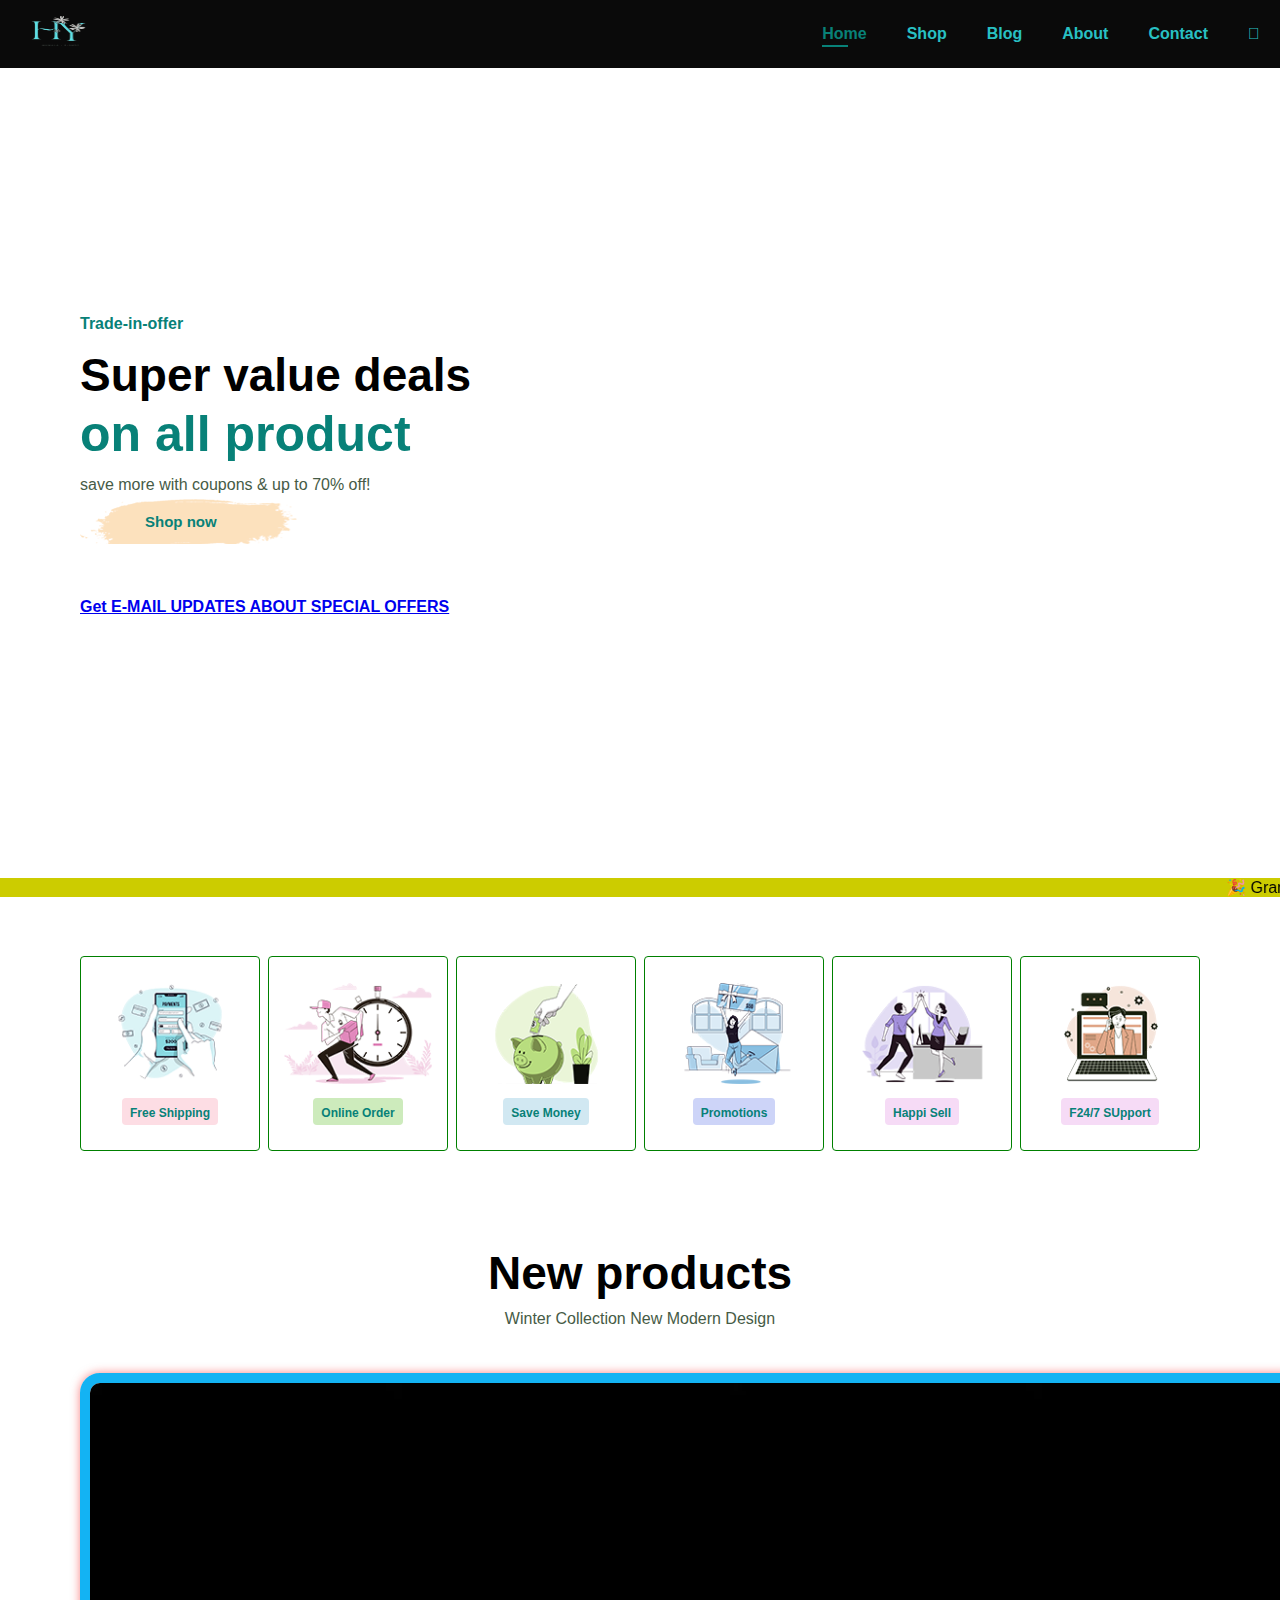
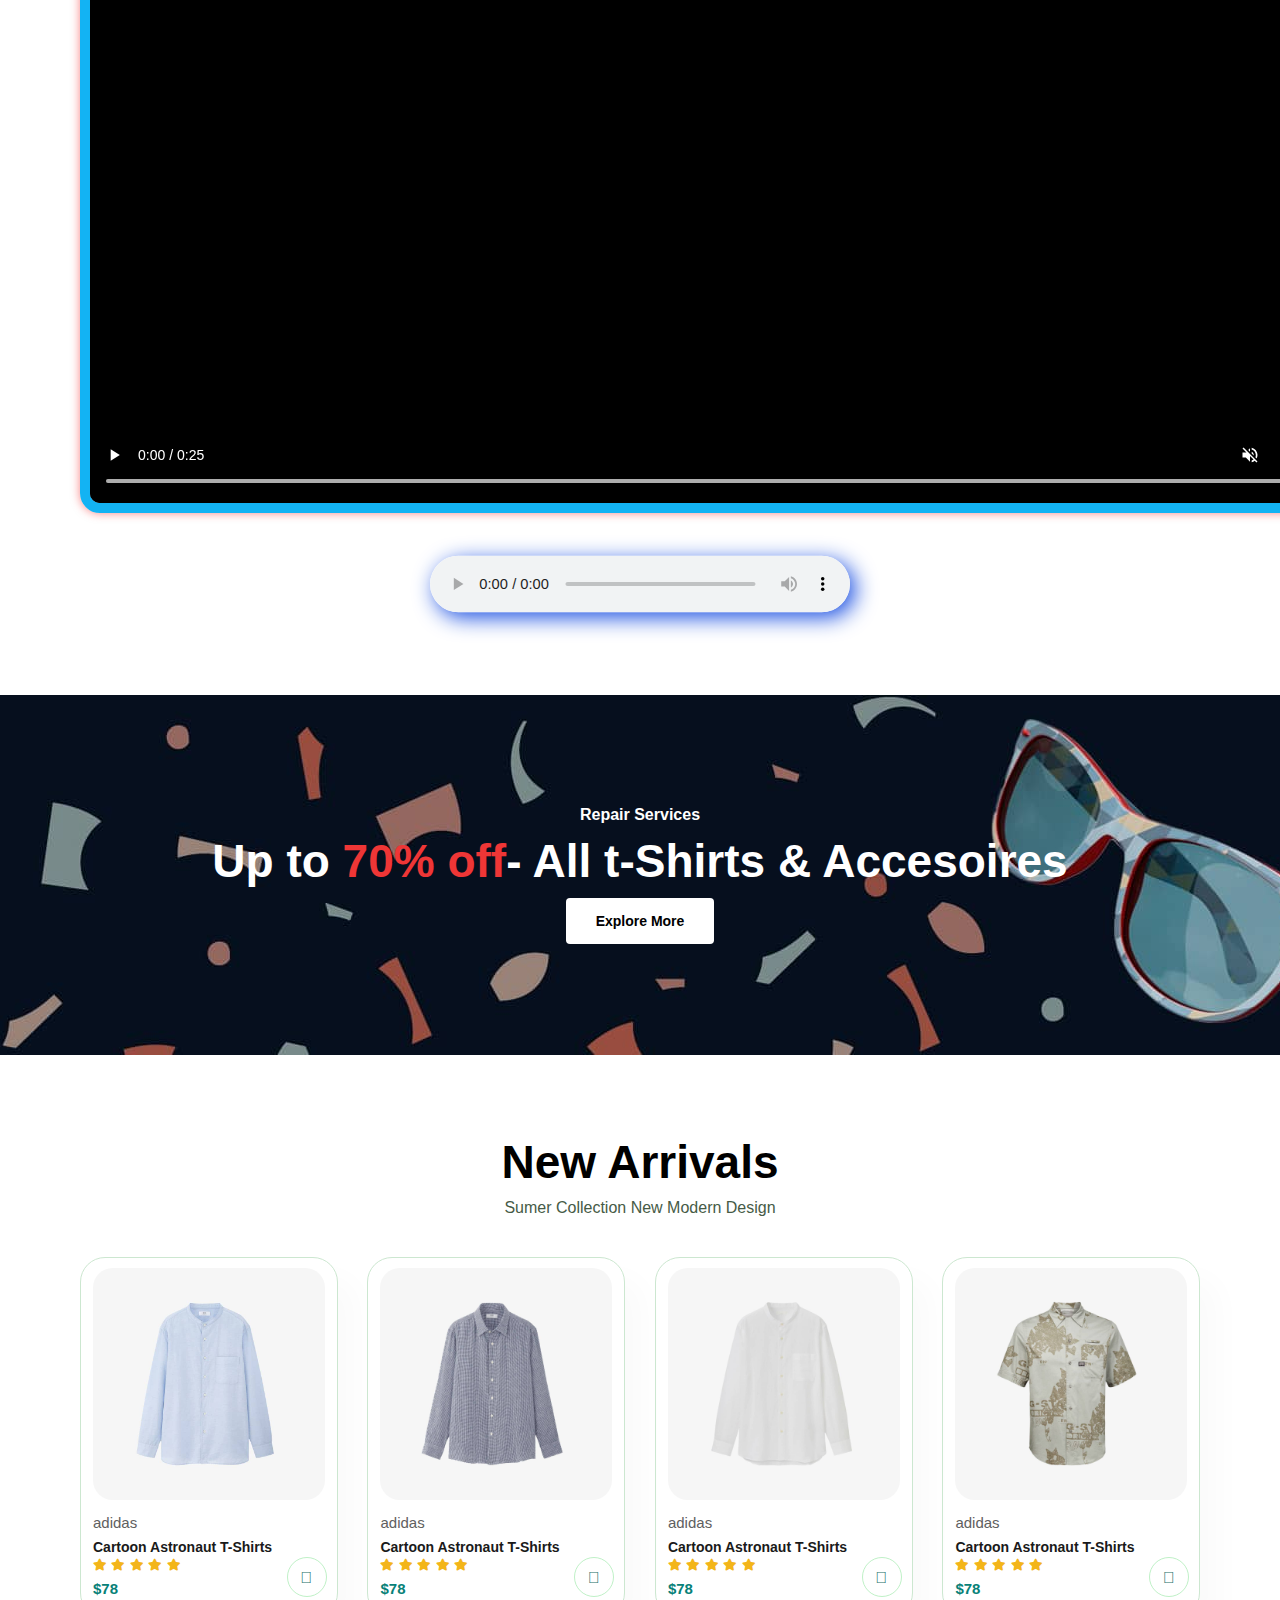
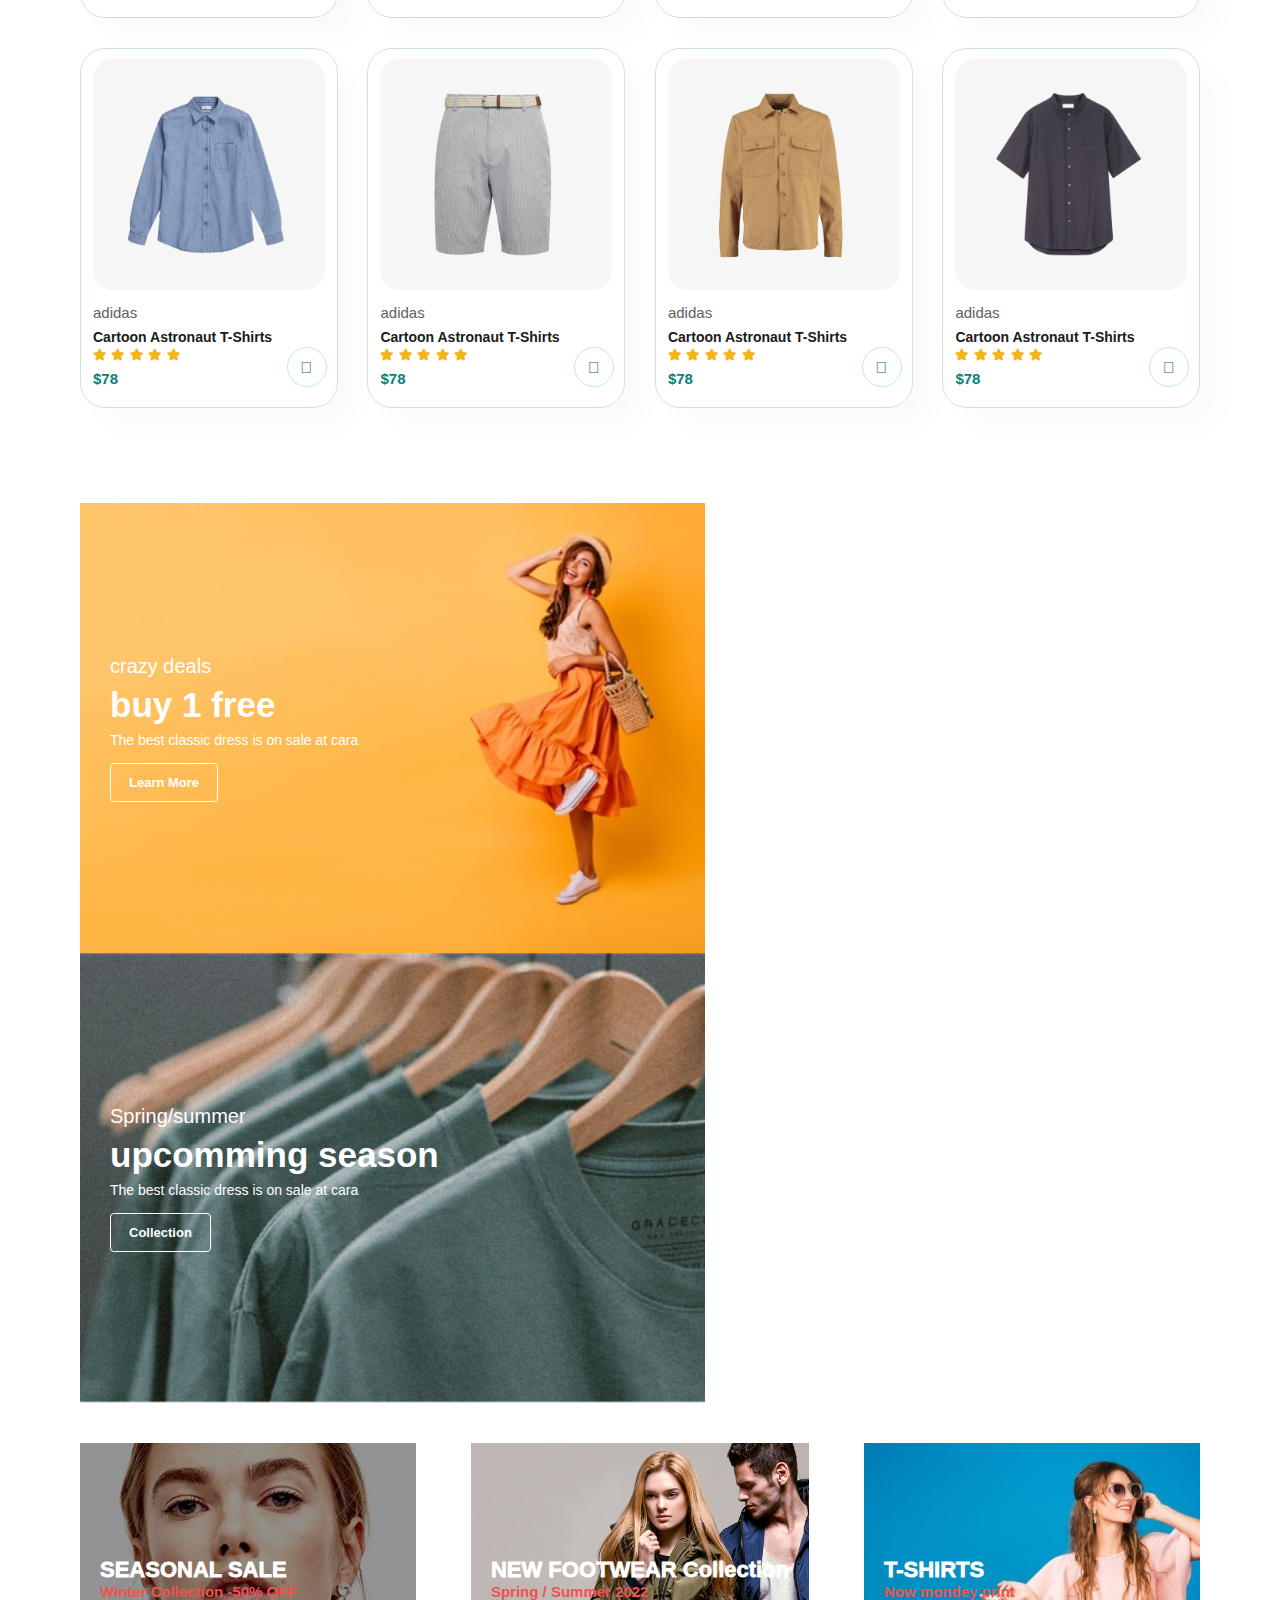
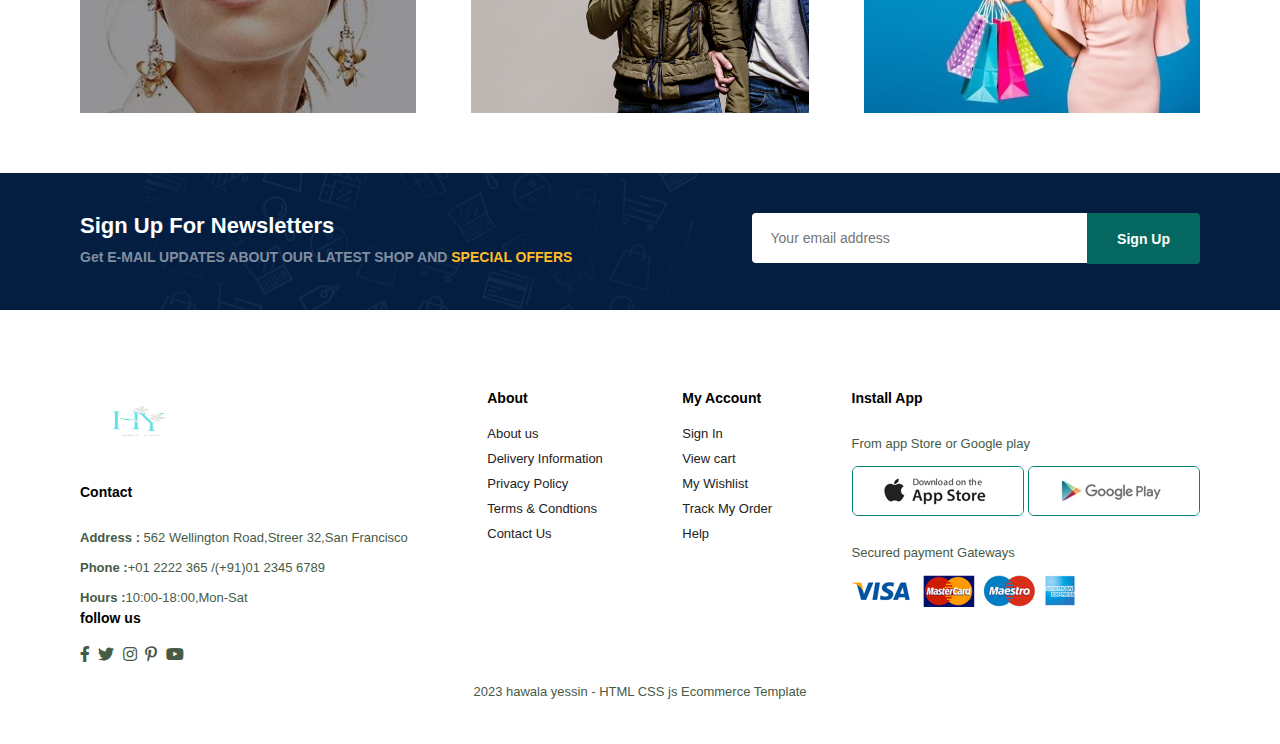
==== index.html @ d278ccb5 "Add files via upload" ====
<!DOCTYPE html>
<html lang="en">
  <head>
    <meta charset="UTF-8" />
    <meta http-equiv="X-UA-Compatible" content="IE=edge" />
    <meta name="viewport" content="width=device-width, initial-scale=1.0" />
    <title>hawala e-shop</title>
    <link
      rel="stylesheet"
      href="https://pro.fontawesome.com/releases/v5.10.0/css/all.css"
    />
    <link rel="stylesheet" href="style.css" />
  </head>
  <body>
    <section id="header">
      <a href="index.html">
        <img src="img/logo.png" class="logo" alt="" />
      </a>

      <div>
        <ul id="navbar">
          <li><a class="active" href="index.html">Home</a></li>
          <li><a href="shope.html">Shop</a></li>
          <li><a href="blog.html">Blog</a></li>
          <li><a href="about.html">About</a></li>
          <li><a href="contact.html">Contact</a></li>
          <li>
            <a href="cart.html" id="lg-bag"
              ><i class="fal fa-shopping-bag"></i
            ></a>
          </li>
          <a href="#" id="close"><i class="far fa-times"></i></a>
        </ul>
      </div>
      <div id="mobile">
        <a href="cart.html"><i class="far fa-shopping-bag"></i></a>
        <i id="bar" class="fas fa-outdent"></i>
      </div>
    </section>

    <section id="hero">
      <h4>Trade-in-offer</h4>
      <h2>Super value deals</h2>
      <h1>on all product</h1>
      <p>save more with coupons & up to 70% off!</p>
      <button> <a href="shope.html">Shop now</a></button> <br>
      <br>
      <br>
      <h4 id="newsletterLink">
        <a href="#newsletter">Get E-MAIL UPDATES ABOUT SPECIAL OFFERS</a>
    </h4>
    
    </section>
    <marquee bgcolor="#cccc" loop="-1" scrollamount="5" width="100%"
    >🎉 Grand Opening! Enjoy -20% off your first order with code WELCOME2024. Don't miss out on this special offer! 🛍️
  </marquee>

    <section id="feature" class="section-p1">
      <div class="fe-box">
        <img src="img/features/f1.png" alt="" />
        <h6>Free Shipping</h6>
      </div>

      <div class="fe-box">
        <img src="img/features/f2.png" alt="" />
        <h6>Online Order</h6>
      </div>
      <div class="fe-box">
        <img src="img/features/f3.png" alt="" />
        <h6>Save Money</h6>
      </div>
      <div class="fe-box">
        <img src="img/features/f4.png" alt="" />
        <h6>Promotions</h6>
      </div>
      <div class="fe-box">
        <img src="img/features/f5.png" alt="" />
        <h6>Happi Sell</h6>
      </div>
      <div class="fe-box">
        <img src="img/features/f6.png" alt="" />
        <h6>F24/7 SUpport</h6>
      </div>
    </section>

    <section id="texte" class="section-p1">
      <h2>New products</h2>
      <p>Winter Collection New Modern Design</p>
      <div class="video">
        <video controls autoplay muted style="
        margin: 40px auto; 
        border: 10px solid #13b3f3; 
        border-radius: 20px;
        box-shadow: 0 0 10px rgba(243, 10, 10, 0.5);
        transition: box-shadow 0.3s ease-in-out;
        &:hover {
           box-shadow: 0 0 20px rgba(0,0,0,0.7);
        }">
        <source src="vid/pub.mp4" type="video/mp4">
        Votre navigateur ne supporte pas la balise vidéo.
      </video>
      
      <audio controls style="
      width: 100%;
      max-width: 400px;
      margin: 0 auto;
      box-shadow: 5px 5px 20px rgba(18, 73, 224, 0.966);
      border-radius: 90px;
      transform: scale(1.05);
      transition: all 0.5s linear;">
     <source src="vid/hww.mp3" type="audio/mp3">
     Your browser does not support the audio element.
   </audio>
   
     
      
      
     </div>
     
      </div>
    </section>

    <section id="banner" class="section-m1">
      <h4>Repair Services</h4>
      <h2>Up to <span>70% off</span>- All t-Shirts & Accesoires</h2>
      <a href="shope.html">
      <button class="normal">Explore More</button></a>
    </section>

    <section id="texte" class="section-p1">
      <h2>New Arrivals</h2>
      <p>Sumer Collection New Modern Design</p>
      <div class="pro-container">
        <div class="pro">
          <img src="img/products/n1.jpg" alt="" />
          <div class="des">
            <span>adidas</span>
            <h5>Cartoon Astronaut T-Shirts</h5>
            <div class="star">
              <i class="fas fa-star"></i>
              <i class="fas fa-star"></i>
              <i class="fas fa-star"></i>
              <i class="fas fa-star"></i>
              <i class="fas fa-star"></i>
            </div>
            <h4>$78</h4>
          </div>
          <a href="#"><i class="fal fa-shopping-cart cart"></i></a>
        </div>
        <div class="pro">
          <img src="img/products/n2.jpg" alt="" />
          <div class="des">
            <span>adidas</span>
            <h5>Cartoon Astronaut T-Shirts</h5>
            <div class="star">
              <i class="fas fa-star"></i>
              <i class="fas fa-star"></i>
              <i class="fas fa-star"></i>
              <i class="fas fa-star"></i>
              <i class="fas fa-star"></i>
            </div>
            <h4>$78</h4>
          </div>
          <a href="#"><i class="fal fa-shopping-cart cart"></i></a>
        </div>
        <div class="pro">
          <img src="img/products/n3.jpg" alt="" />
          <div class="des">
            <span>adidas</span>
            <h5>Cartoon Astronaut T-Shirts</h5>
            <div class="star">
              <i class="fas fa-star"></i>
              <i class="fas fa-star"></i>
              <i class="fas fa-star"></i>
              <i class="fas fa-star"></i>
              <i class="fas fa-star"></i>
            </div>
            <h4>$78</h4>
          </div>
          <a href="#"><i class="fal fa-shopping-cart cart"></i></a>
        </div>
        <div class="pro">
          <img src="img/products/n4.jpg" alt="" />
          <div class="des">
            <span>adidas</span>
            <h5>Cartoon Astronaut T-Shirts</h5>
            <div class="star">
              <i class="fas fa-star"></i>
              <i class="fas fa-star"></i>
              <i class="fas fa-star"></i>
              <i class="fas fa-star"></i>
              <i class="fas fa-star"></i>
            </div>
            <h4>$78</h4>
          </div>
          <a href="#"> <i class="fal fa-shopping-cart cart"> </i></a>
        </div>
        <div class="pro">
          <img src="img/products/n5.jpg" alt="" />
          <div class="des">
            <span>adidas</span>
            <h5>Cartoon Astronaut T-Shirts</h5>
            <div class="star">
              <i class="fas fa-star"></i>
              <i class="fas fa-star"></i>
              <i class="fas fa-star"></i>
              <i class="fas fa-star"></i>
              <i class="fas fa-star"></i>
            </div>
            <h4>$78</h4>
          </div>
          <a href="#"><i class="fal fa-shopping-cart cart"></i></a>
        </div>
        <div class="pro">
          <img src="img/products/n6.jpg" alt="" />
          <div class="des">
            <span>adidas</span>
            <h5>Cartoon Astronaut T-Shirts</h5>
            <div class="star">
              <i class="fas fa-star"></i>
              <i class="fas fa-star"></i>
              <i class="fas fa-star"></i>
              <i class="fas fa-star"></i>
              <i class="fas fa-star"></i>
            </div>
            <h4>$78</h4>
          </div>
          <a href="#"><i class="fal fa-shopping-cart cart"></i></a>
        </div>
        <div class="pro">
          <img src="img/products/n7.jpg" alt="" />
          <div class="des">
            <span>adidas</span>
            <h5>Cartoon Astronaut T-Shirts</h5>
            <div class="star">
              <i class="fas fa-star"></i>
              <i class="fas fa-star"></i>
              <i class="fas fa-star"></i>
              <i class="fas fa-star"></i>
              <i class="fas fa-star"></i>
            </div>
            <h4>$78</h4>
          </div>
          <a href="#"><i class="fal fa-shopping-cart cart"></i></a>
        </div>
        <div class="pro">
          <img src="img/products/n8.jpg" alt="" />
          <div class="des">
            <span>adidas</span>
            <h5>Cartoon Astronaut T-Shirts</h5>
            <div class="star">
              <i class="fas fa-star"></i>
              <i class="fas fa-star"></i>
              <i class="fas fa-star"></i>
              <i class="fas fa-star"></i>
              <i class="fas fa-star"></i>
            </div>
            <h4>$78</h4>
          </div>
          <a href="#"><i class="fal fa-shopping-cart cart"></i></a>
        </div>
      </div>
    </section>

    <section id="sm-banner" class="section-p1">
      <div class="banner-box">
        <h4>crazy deals</h4>
        <h2>buy 1 free</h2>
        <span>The best classic dress is on sale at cara</span>
        <button class="white">Learn More</button>
      </div>
      <div class="banner-box banner-box2">
        <h4>Spring/summer</h4>
        <h2>upcomming season</h2>
        <span>The best classic dress is on sale at cara</span>
        <button class="white">Collection</button>
      </div>
    </section>

    <section id="banner3">
      <div class="banner-box">
        <h4>SEASONAL SALE</h4>
        <h3>Winter Collection -50% OFF</h3>
      </div>
      <div class="banner-box banner-box2">
        <h4>NEW FOOTWEAR Collection</h4>
        <h3>Spring / Summer 2022</h3>
      </div>
      <div class="banner-box banner-box3">
        <h4>T-SHIRTS</h4>
        <h3>Now mondey print</h3>
      </div>
    </section>

    <section id="newsletter" class="section-p1 section-m1">
      <div class="newstext">
        <h4>Sign Up For Newsletters</h4>
        <p>
          Get E-MAIL UPDATES ABOUT OUR LATEST SHOP AND
          <span>SPECIAL OFFERS</span>
        </p>
      </div>
      <div class="form">
        <input type="texte" placeholder="Your email address" />
        <button class="normal">Sign Up</button>
      </div>
    </section>

    <footer class="section-p1">
      <div class="col">
        <img class="logo" src="img/logo.png" alt="" />
        <h4>Contact</h4>
        <p>
          <strong>Address :</strong> 562 Wellington Road,Streer 32,San Francisco
        </p>
        <p><strong>Phone :</strong>+01 2222 365 /(+91)01 2345 6789</p>
        <p><strong>Hours :</strong>10:00-18:00,Mon-Sat</p>
        <div class="follow">
          <h4>follow us</h4>
          <div class="icon">
            <i class="fab fa-facebook-f"></i>
            <i class="fab fa-twitter"> </i>
            <i class="fab fa-instagram"> </i>
            <i class="fab fa-pinterest-p"> </i>
            <i class="fab fa-youtube"> </i>
          </div>
        </div>
      </div>

      <div class="col">
        <h4>About</h4>
        <a href="#">About us</a>
        <a href="#">Delivery Information</a>
        <a href="#">Privacy Policy </a>
        <a href="#">Terms & Condtions</a>
        <a href="#">Contact Us</a>
      </div>

      <div class="col">
        <h4>My Account</h4>
        <a href="#">Sign In</a>
        <a href="#">View cart</a>
        <a href="#">My Wishlist </a>
        <a href="#">Track My Order</a>
        <a href="#">Help</a>
      </div>

      <div class="col install">
        <h4>Install App</h4>
        <p>From app Store or Google play</p>
        <div class="row">
          <img src="img/pay/app.jpg" alt="" />
          <img src="img/pay/play.jpg" alt="" />
        </div>
        <p>Secured payment Gateways</p>
        <img src="img/pay/pay.png" alt="" />
      </div>

      <div class ="copyright">
        <p> 2023 hawala yessin - HTML CSS  js Ecommerce Template </p>
    </div>
    </footer>
    <script src="script.js"></script>
    <script>
      function demanderNom() {
        var nomUtilisateur = prompt("your name please:");
    
        if (nomUtilisateur) {
            alert("welcome, " + nomUtilisateur + "!");
        } else {
            alert("enter your name .");
        }
        
       
    }
    window.onload = demanderNom;
    </script>
  </body>
</html>
---- style.css ----
@import url("https://www.google.com/search?q=google&oq=G&aqs=chrome.0.35i39i355j46i39i199i465j69i57j69i59j69i60l2j69i61j69i60.1218j0j7&sourceid=chrome&ie=UTF-8");
* {
  margin: 0;
  padding: 0;
  box-sizing: border-box;
  font-family: "Spartan", sans-serif;
}

h2 {
  font-size: 46px;
  line-height: 54px;
}

h1 {
  font-size: 50px;
  line-height: 64px;
}

h6 {
  font-weight: 700;
  font-size: 12px;
}
P {
  font-size: 16px;
  color: #465b46;
  margin: 10px 0 5px 0;
}
.section-p1 {
  padding: 40px 80px;
}
.section-m1 {
  margin: 40px 0;
}

button.normal {
  font-size: 14px;
  font-weight: 600;
  padding: 15px 30px;
  color: #000;
  background-color: #fff;
  border-radius: 4px;
  cursor: pointer;
  border: none;
  outline: none;
  transition: 0, 2s;
}
#header {
  display: flex;
  align-items: center;
  justify-content: space-between;

  background: #0a0a0a;
  box-shadow: blanchedalmond;
  z-index: 999;
  position: sticky;
  top: 0;
  left: 0;
}

#navbar {
  display: flex;
  align-items: center;
  justify-content: space-between;
  position: relative;
}
#navbar li {
  list-style: none;
  padding: 0px 20px;
  position: relative;
}
#navbar li a {
  list-style-type: lower-latin;
  text-decoration: none;
  font-size: 16px;
  font-weight: 600;
  color: #28c0c3;
  transition: 0, 3s ease;
}
#navbar li a:hover,
#navbar li a.active {
  color: #088178;
}

#navbar li a.active::after,
#navbar li a:hover::after {
  content: "";
  width: 30%;
  height: 2px;
  background: #088178;
  position: absolute;
  bottom: -4px;
  left: 20px;
}
#mobile {
  display: none;
  align-items: center;
}

#close {
  display: none;
}

#hero {
  background-image: url("img/hero4\ .png");
  background-size: contain;
  height: 90vh;
  width: 100%;
  background-size: cover; 
  background-position: top 10% right 200;
  padding: 0px 80px;
  display: flex;
  flex-direction: column;
  align-items: flex-start;
  justify-content: center;
}

#hero h4 {
  padding-bottom: 15px;
}
#hero h1 {
  color: #088178;
}

#hero button {
  background-image: url("img/button.png");
  background-color: transparent;
  color: #088178;
  border: 0;
  padding: 14px 80px 14px 65px;
  background-repeat: no-repeat;
  cursor: pointer;
  font-weight: 700;
  font-size: 15px;
}

#hero h4 {
  color: #088178;
}

#feature .fe-box {
  width: 180px;
  text-align: center;
  padding: 25px 15px;
  box-shadow: 20px 20px 34px rgba(0, 0, 0, 0, 03);
  border: 1px solid green;
  border-radius: 4px;
  margin: 15px 0;
}
#feature {
  display: flex;
  align-items: center;
  justify-content: space-between;
  flex-wrap: wrap;
}
#feature .fe-box:hover {
  box-shadow: 10px 10px 54px rgb(223, 223, 252);
}
#feature .fe-box img {
  width: 100%;
  margin-bottom: 10px;
}
#feature .fe-box h6 {
  display: inline-block;
  padding: 9px 8px 6px 8px;
  line-height: 1;
  border-radius: 4px;
  color: #088178;
  background-color: #fddde4;
}
#feature .fe-box:nth-child(2) h6 {
  background-color: #cdebbc;
}
#feature .fe-box:nth-child(3) h6 {
  background-color: #d1e8f2;
}
#feature .fe-box:nth-child(4) h6 {
  background-color: #cdd4f8;
}
#feature .fe-box:nth-child(5) h6 {
  background-color: #f6dbf6;
}
#feature .fe-box:nth-child(6) h6 {
  background-color: #f6dbf6;
}

#texte {
  text-align: center;
}
#texte .pro-container {
  display: flex;
  justify-content: space-between;
  padding-top: 20px;
  flex-wrap: wrap;
}

#texte .pro {
  width: 23%;
  min-width: 250px;
  padding: 10px 12px;
  border: 1px solid #cce7d0;
  border-radius: 25px;
  cursor: pointer;
  box-shadow: 20px 20px 30px rgba(0, 0, 0, 0.02);
  margin: 15px 0;
  transition: 0, 2s ease;
  position: relative;
}

#texte .pro:hover {
  box-shadow: 20px 20px 30px rgba(0, 0, 0, 0.06);
}

#texte .pro img {
  width: 100%;
  border-radius: 20px;
}

#texte .pro .des {
  text-align: left;
  padding: 10px 0;
}

#texte .pro .des span {
  color: #606060;
  font-size: 15px;
}

#texte .pro .des h5 {
  padding-top: 7px;
  color: #1a1a1a;
  font-size: 14px;
}

#texte .pro .des i {
  font-size: 12px;
  color: rgb(243, 181, 25);
}

#texte .pro .des h4 {
  padding-top: 7px;
  font-size: 15px;
  font-weight: 700;
  color: #088178;
}
#texte .pro .cart {
  width: 40px;
  height: 40px;
  line-height: 40px;
  border-radius: 50px;
  border-color: #c3f1c7;
  font-weight: 500;
  color: #196e67;
  border: 1px solid #bff1c7;
  position: absolute;
  bottom: 20px;
  right: 10px;
}

#banner {
  display: flex;
  flex-direction: column;
  justify-content: center;
  align-items: center;
  text-align: center;
  background-image: url("img/banner/b2.jpg");
  width: 100%;
  height: 40vh;
  background-size: cover;
  background-position: center;
}

#banner h4 {
  color: #fff;
  font-size: 16px;
}

#banner h2 {
  color: #fff;

  padding: 10px 0;
}

#banner h2 span {
  color: #ef3636;
}

#banner button:hover {
  background: #088178;
  color: #fff;
}

#sm-banner {
  display: flex;
  justify-content: space-between;
  flex-wrap: wrap;
}
#sm-banner .banner-box {
  display: flex;
  align-items: flex-start;
  justify-content: center;
  text-align: center;
  flex-direction: column;
  background-image: url("img/banner/b17.jpg");
  min-width: 625px;
  height: 50vh;
  background-size: cover;
  background-position: center;
  padding: 30px;
}
#sm-banner .banner-box2 {
  background-image: url("img/banner/b10.jpg");
}
#sm-banner h4 {
  color: #fff;
  font-size: 20px;
  font-weight: 40;
}
#sm-banner h2 {
  color: #fff;
  font-size: 35px;
  font-weight: 650;
}
#sm-banner span {
  color: #fff;
  font-size: 14px;
  font-weight: 500;
  padding-bottom: 15px;
}

button.white {
  font-size: 13px;
  font-weight: 600;
  padding: 11px 18px;
  color: #fff;
  background-color: transparent;
  border-radius: 4px;
  border: 1px solid #fff;
  outline: none;
  transition: 0, 2s;
}
#sm-banner .banner-box:hover button {
  background: #088178;
  border: 1px solid #088178;
}
#banner3 {
  display: flex;
  justify-content: space-between;
  flex-wrap: wrap;
  padding: 0 80px;
}

#banner3 .banner-box {
  display: flex;
  align-items: flex-start;
  justify-content: center;
  text-align: center;
  flex-direction: column;
  background-image: url("img/banner/b7.jpg");
  min-width: 30%;
  height: 30vh;
  background-size: cover;
  background-position: center;
  padding: 20px;
  margin-bottom: 20px;
}

#banner3 h4 {
  color: #fff;
  font-weight: 1000;
  font-size: 22px;
}

#banner3 h3 {
  color: #ec544e;
  font-weight: 800;
  font-size: 15px;
}
#banner3 .banner-box2 {
  background-image: url("img/banner/b4.jpg");
}
#banner3 .banner-box3 {
  background-image: url("img/banner/b18.jpg");
}

#newsletter {
  display: flex;
  justify-content: space-between;
  flex-wrap: wrap;
  align-content: center;
  background-image: url("img/banner/b14.png");
  background-repeat: no-repeat;
  background-position: 20% 30%;
  background-color: #041e42;
}
#newsletter h4 {
  font-size: 22px;
  font-weight: 700;
  color: #fff;
}

#newsletter p {
  font-size: 14px;
  font-weight: 600;
  color: #818ea0;
}

#newsletter p span {
  color: #ffbd27;
}
#newsletter .form {
  display: flex;
  width: 40%;
}
#newsletter input {
  height: 3.125rem;
  padding: 0 1.25em;
  font-size: 14px;
  width: 100%;
  border: 1px solid transparent;
  border-radius: 4px;
  outline: none;
  border-top-right-radius: 0;
  border-bottom-right-radius: 0;
}

#newsletter button {
  background-color: #056861;
  color: #fff;
  white-space: nowrap;
  border-top-left-radius: 0;
  border-bottom-left-radius: 0;
  height: 50.27px;
}

footer {
  display: flex;
  flex-wrap: wrap;
  justify-content: space-between;
}

footer .col {
  display: flex;
  flex-direction: column;
  align-items: flex-start;
  margin-bottom: 10px;
}

.logo {
  height: 64px;
  width: 121px;
}
footer .logo {
  margin-bottom: 30px;
}

footer h4 {
  font-size: 14px;
  padding-bottom: 20px;
  margin-bottom: 0px;
}

footer p {
  font-size: 13px;
  padding-bottom: 0 0 2px 0;
}

footer a {
  font-size: 13px;
  text-decoration: none;
  color: #222;
  margin-bottom: 10px;
}

footer .follow i {
  color: #465b46;
  padding-right: 4px;
  cursor: pointer;
}

footer .install .row img {
  border: 1px solid #088178;
  border-radius: 6px;
}

footer .install img {
  margin: 10px 0 15px 0;
}

footer .follow i:hover,
footer a:hover {
  color: #088178;
}

footer .copyright {
  width: 100%;
  text-align: center;
}

#page-header {
  background-image: url("img/banner/b1.jpg");
  width: 100%;
  height: 40vh;
  background-size: cover;
  display: flex;
  justify-content: center;
  text-align: center;
  flex-direction: column;
  padding: 14px;
}

#page-header h2,
#page-header p {
  color: #fff;
}

#pagination {
  text-align: center;
}

#pagination a {
  text-decoration: none;
  background-color: #088178;
  padding: 15px 20px;
  border-radius: 4px;
  color: #fff;
  font-weight: 600;
}

#pagination a i {
  font-size: 16px;
  font-weight: 600;
}

#prodetaille .single-pro-image {
  width: 40%;
  margin-right: 50px;
}

.small-img-group {
  display: flex;
  justify-content: space-between;
}

.small-img-col {
  flex-basis: 24%;
  cursor: pointer;
}
#prodetaille {
  display: flex;
  margin-top: 20px;
}

#prodetaille .single-pro-details {
  width: 50%;
  padding-top: 30px;
}
#prodetaille .single-pro-details h4 {
  padding: 40px 0 20px 0;
}

#prodetaille .single-pro-details h2 {
  font-size: 26px;
}

#prodetaille .single-pro-details select {
  display: block;
  padding: 5px 10px;
  margin-bottom: 10px;
}

#prodetaille .single-pro-details input input {
  width: 50px;
  height: 47px;
  padding-left: 10px;
  font-size: 16px;
  margin-right: 10px;
}
#prodetaille .single-pro-details input:focus {
  outline: none;
}
#prodetaille .single-pro-details button {
  background-color: #088178;
  color: #fff;
}

#prodetaille .single-pro-details span {
  line-height: 25px;
}

/* bolog header */

#page-header.blog-header {
  background-image: url("img/banner/b19.jpg");
}

#blog {
  padding: 150px 150px 0px 150px;
}

#blog .blog-box {
  display: flex;
  align-items: center;
  width: 100%;
  position: relative;
  padding-bottom: 99px;
}

#blog .blog-img {
  width: 50%;
  margin-right: 40px;
}

#blog img {
  width: 100%;
  height: 300px;
  object-fit: cover;
}

#blog .blog-details {
  width: 50%;
}

#blog .blog-details a {
  text-decoration: none;
  font-size: 11px;
  color: #000;
  font-weight: 700;
  position: relative;
  transition: 0.3s;
}

#blog .blog-details a::after {
  content: "";
  width: 50px;
  height: 1px;
  background-color: #000;
  position: absolute;
  top: 4px;
  right: -60px;
}

#blog .blog-details a:hover::after {
  background-color: #088178;
}
#blog .blog-details a:hover {
  color: #088178;
}

#blog .blog-box h1 {
  position: absolute;
  top: -40px;
  left: 0;
  font-size: 70px;
  font-weight: 700;
  color: #c9cbce;
  z-index: -9;
}

/* About page */

#page-header.about-header {
  background-image: url("img/banner/b1.jpg");
}
#about-head {
  display: flex;
  align-items: center;
}

#about-head div {
  padding-left: 40px;
}

#about-head img {
  width: 50%;
  height: auto;
}

#about-app {
  text-align: center;
}

#about-app .video {
  width: 70%;
  height: 100%;
 
}

#about-app .video video {
  width: 100%;
  height: 100%;
  border-radius: 20px;
}

/* contact sapce */
#contact_details {
  display: flex;
  align-items: center;
  justify-content: space-between;
}

#contact_details .details {
  width: 40%;
}

#contact_details .details span,
#form-details form span {
  font-size: 12px;
}
#contact_details .details h2,
#form-details form h2 {
  font-size: 26px;
  line-height: 35px;
  padding: 20px 0;
}

#contact_details .details h3 {
  font-size: 16px;
  padding-bottom: 15px;
}

#contact_details .details li {
  list-style: none;
  display: flex;
  padding: 10px 0;
}

#contact_details .details li i {
  font-size: 14px;
  padding-right: 22px;
}

#contact-details .details li p {
  margin: 0;
  font-size: 14px;
}

#contact-details .map iframe {
  margin: 100%;
  height: 100%;
}
#form-details {
  display: flex;
  justify-content: space-between;
  margin: 30px;
  padding: 80px;
  border: 1px solid #e1e1e1;
}
#form-details form {
  width: 65%;
  display: flex;
  flex-direction: column;
  align-items: flex-start;
}

#form-details form input,
#form-details form textarea {
  width: 100%;
  padding: 12px 15px;
  outline: none;
  margin-bottom: 20px;
  border: 1px solid #ebc1c1;
}

#form-details form button {
  background-color: #088178;
  color: #fff;
}
#form-details .people div {
  padding-bottom: 25px;
  display: flex;
  align-items: flex-start;
}
#form-details .people img {
  width: 65px;
  height: 65px;
  object-fit: cover;
  margin-right: 15px;
}

#form-details .people div p {
  margin: 0;
  font-size: 13px;
  line-height: 25px;
}

#form-details .people div p span {
  display: block;
  font-size: 16px;
  font-weight: 600;
  color: #000;
}

/* cart page */

#cart table {
  width: 100%;
  border-collapse: collapse;
  table-layout: fixed;
  white-space: nowrap;
}
#cart table img {
  width: 70px;
}

#cart table td:nth-child(1) {
  width: 100px;
  text-align: center;
}
#cart table td:nth-child(2) {
  width: 150px;
  text-align: center;
}
#cart table td:nth-child(3) {
  width: 250px;
  text-align: center;
}
#cart table td:nth-child(4),
#cart table td:nth-child(5),
#cart table td:nth-child(6) {
  width: 150px;
  text-align: center;
}

#cart table td:nth-child(5) input {
  width: 70px;
  padding: 10px 5px 10px 15px;
}

#cart table thead {
  border: 1px solid #e1e1e1;
  border-left: none;
  border-right: none;
}

#cart table thead td {
  font-weight: 700;
  text-transform: uppercase;
  border: 1px solid #e1e1e1;
  font-size: 13px;
  padding: 18px 0;
}

#cart table tbody tr td {
  padding-top: 15px;
}

#cart table tbody td {
  font-size: 13px;
}

#carte-add {
  display: flex;
  flex-wrap: wrap;
  justify-content: space-between;
}

#coupon {
  width: 50%;
  margin-bottom: 30px;
}

#coupon h3,
#subtotal h3 {
  padding-bottom: 15px;
}

#coupon input {
  padding: 10px 20px;
  outline: none;
  width: 60%;
  margin-right: 10px;
  border: 1 px solid #e2e9e1;
}
#coupon button,
#subtotal button {
  background-color: #088178;
  color: #fff;
  padding: 12px 20px;
}

#subtotal {
  width: 50%;
  margin-bottom: 30px;
  border: 1px solid #e2e9e1;
  padding: 30px;
}

#subtotal table {
  border-collapse: collapse;
  width: 100%;
  margin-bottom: 20px;
}

#subtotal table td {
  width: 50%;
  border: 1px solid #e2e9e1;
  padding: 10px;
  font-size: 13px;
}

@media (max-width: 799px) {
  .section-p1 {
    padding: 40px 40px;
  }
  #navbar {
    display: flex;
    flex-direction: column;
    align-items: flex-start;
    justify-content: flex-start;
    position: fixed;
    top: 0;
    right: -300px;
    height: 100%;
    width: 300px;
    background-color: #e3e6f3;
    box-shadow: 0 40px 60px rgba(0, 0, 0, 0.01);
    padding: 80px 0 0 10px;
    transition: 0.1s;
  }

  #navbar.active {
    right: 0px;
  }

  #navbar li {
    margin-bottom: 25px;
  }

  #mobile {
    display: flex;
    justify-content: center;
  }

  #mobile i {
    color: #1a1a1a;
    font-size: 24px;
    align-items: 20px;
    margin: 5px;
  }

  #close {
    display: initial;
    position: absolute;
    top: 30px;
    left: 30px;
    color: #222;
    font-size: 24px;
  }
  #lg-bag {
    display: none;
  }
  #hero {
    height: 70vh;
    background-position: top 30% right 30%;
    padding: 0px 80px;
  }

  #feature {
    justify-content: center;
  }
  #feature .fe-box {
    margin: 15px 15px;
  }

  #texte .pro-container {
    justify-content: center;
  }

  #texte .pro {
    margin: 15px 15px;
  }
  #banner {
    height: 20vh;
  }

  #sm-banner .banner-box {
    min-width: 100%;
    height: 30vh;
  }
  #banner3 {
    padding: 0 40px;
  }
  #banner3 .banner-box {
    width: 28%;
  }
  #newsletter .form {
    width: 70%;
  }
}

@media (max-width: 477px) {
  .section-p1 {
    padding: 20px;
  }
  #header {
    padding: 10px 30px;
  }
  h1 {
    font-size: 38px;
  }
  h2 {
    font-size: 32px;
  }
  #hero {
    padding: 0 20px;
    background-position: 55%;
  }
  #feature {
    justify-content: space-between;
  }
  #feature .fe-box {
    width: 155px;

    margin: 0 0 15px 0;
  }
  #texte .pro {
    width: 100%;
  }
  #banner {
    height: 40vh;
  }

  #sm-banner .banner-box {
    height: 40vh;
  }

  #sm-banner .banner-box2 {
    margin-top: 20px;
  }

  #banner3 {
    padding: 0 20px;
  }

  #banner3 .banner-box {
    width: 100%;
  }
  #prodetails {
    display: flex;
    flex-direction: column;
  }

  #prodetails .single-pro-image {
    width: 100%;
    margin-right: 0px;
  }

  #prodetails .single-pro-details {
    width: 100%;
  }
}



    /* Style to remove underline and set custom color for the link */
    button a {
        text-decoration: none; /* Remove underline */
        color: #088178; /* Set your desired color */
    }

    /* Optional: Hover effect for the link */
    button a:hover {
        text-decoration: underline; /* Add underline on hover */
    }
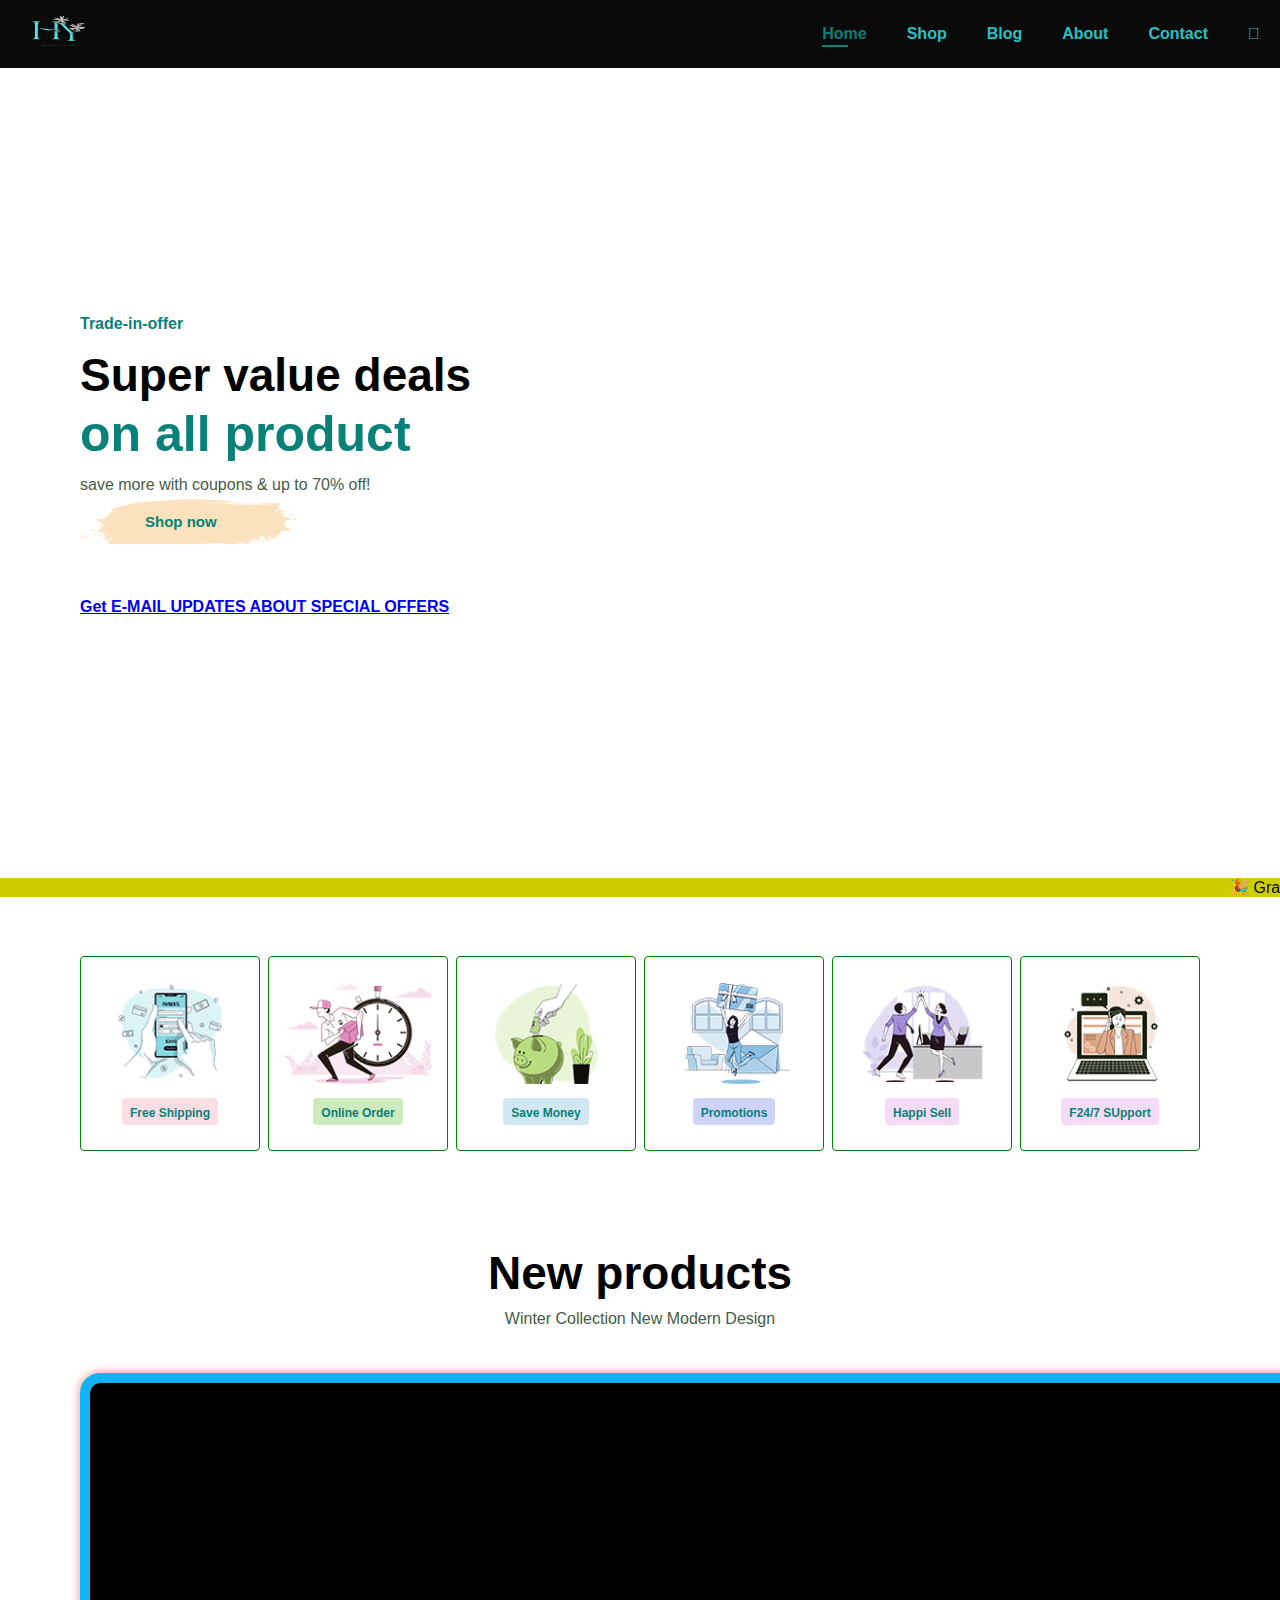
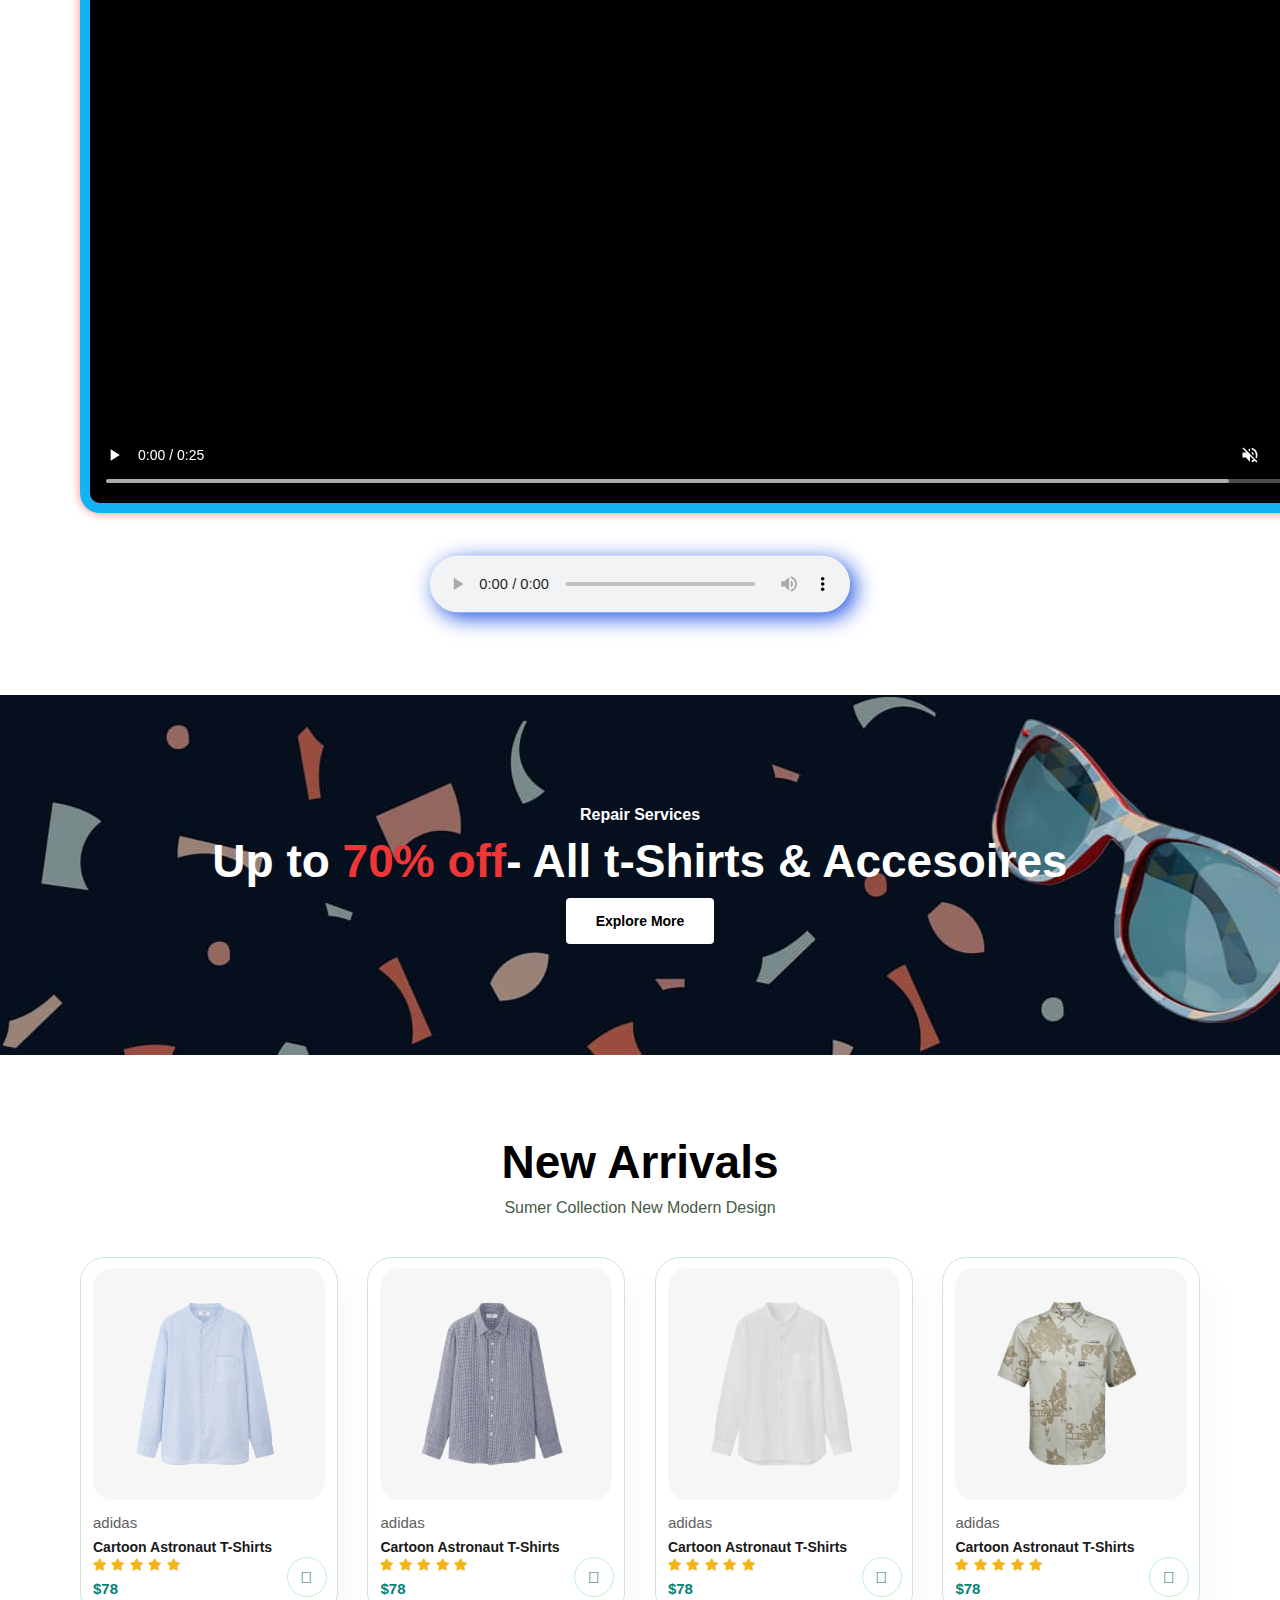
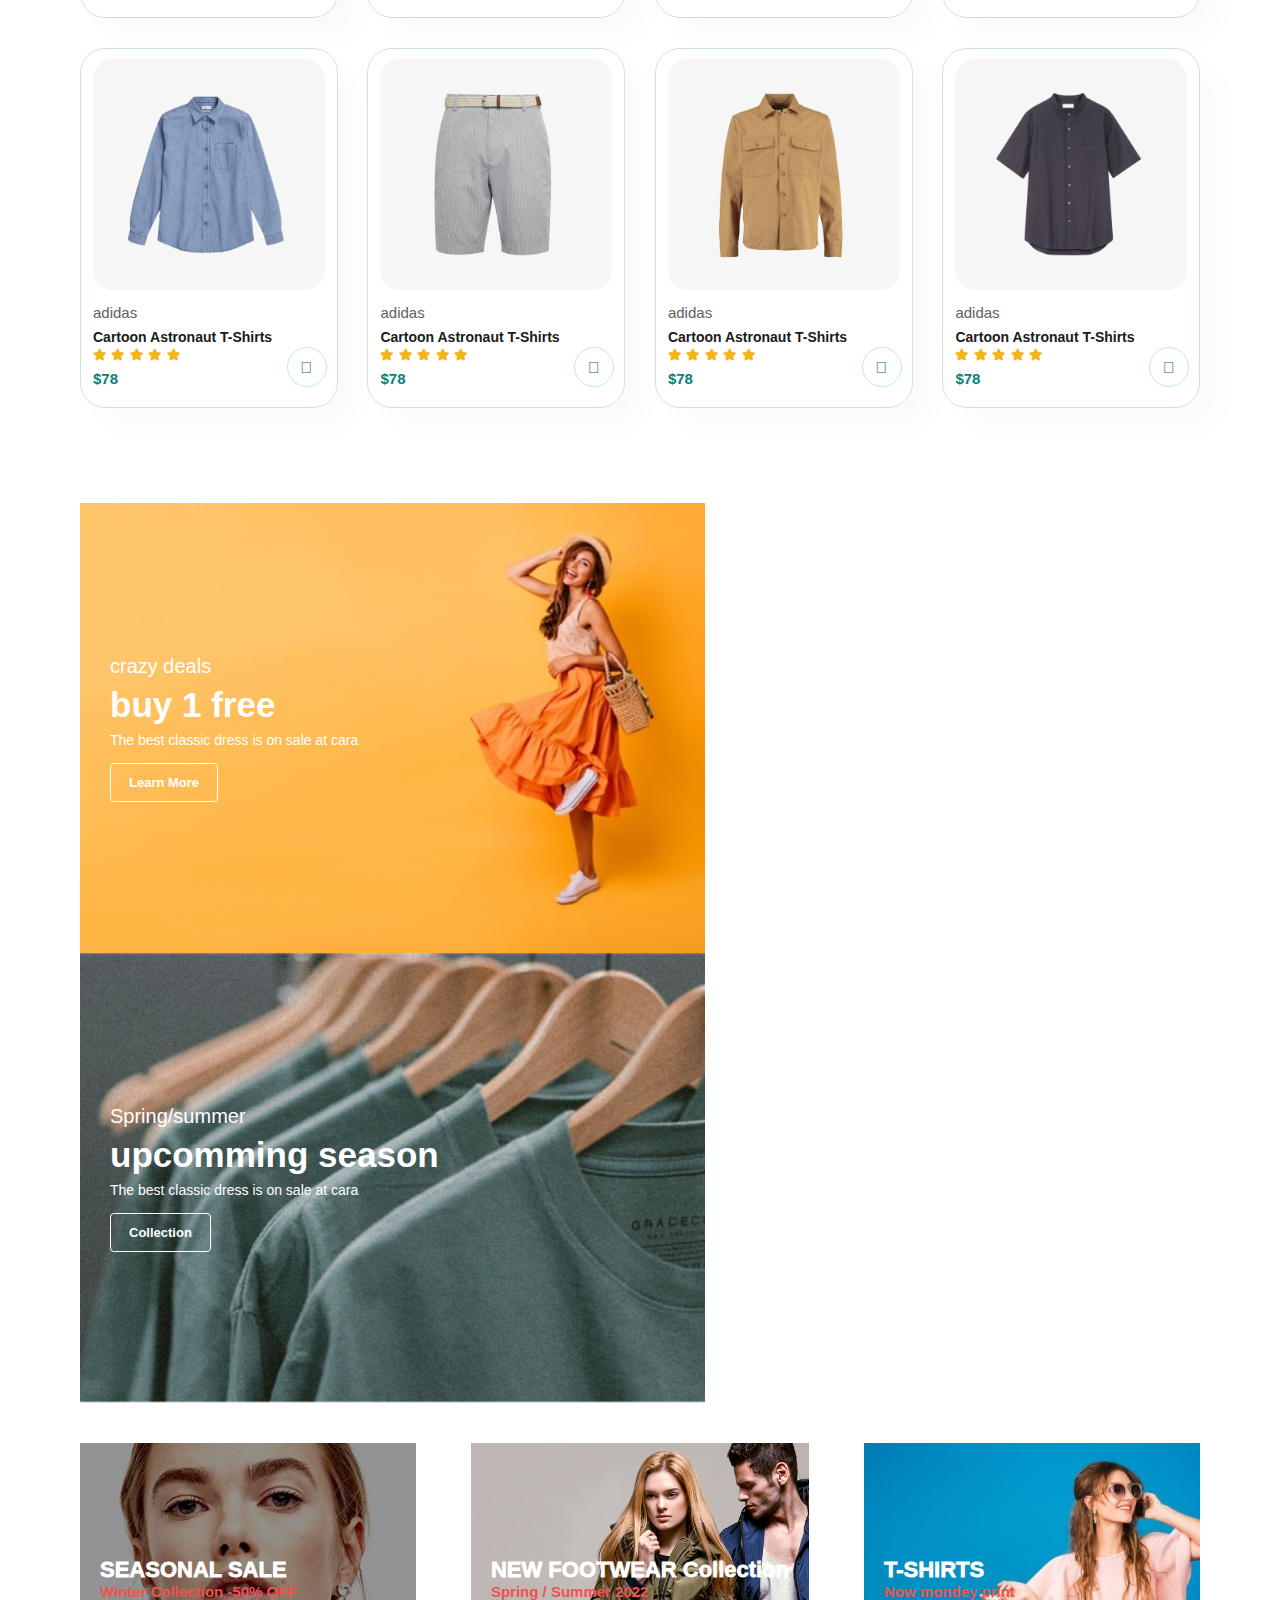
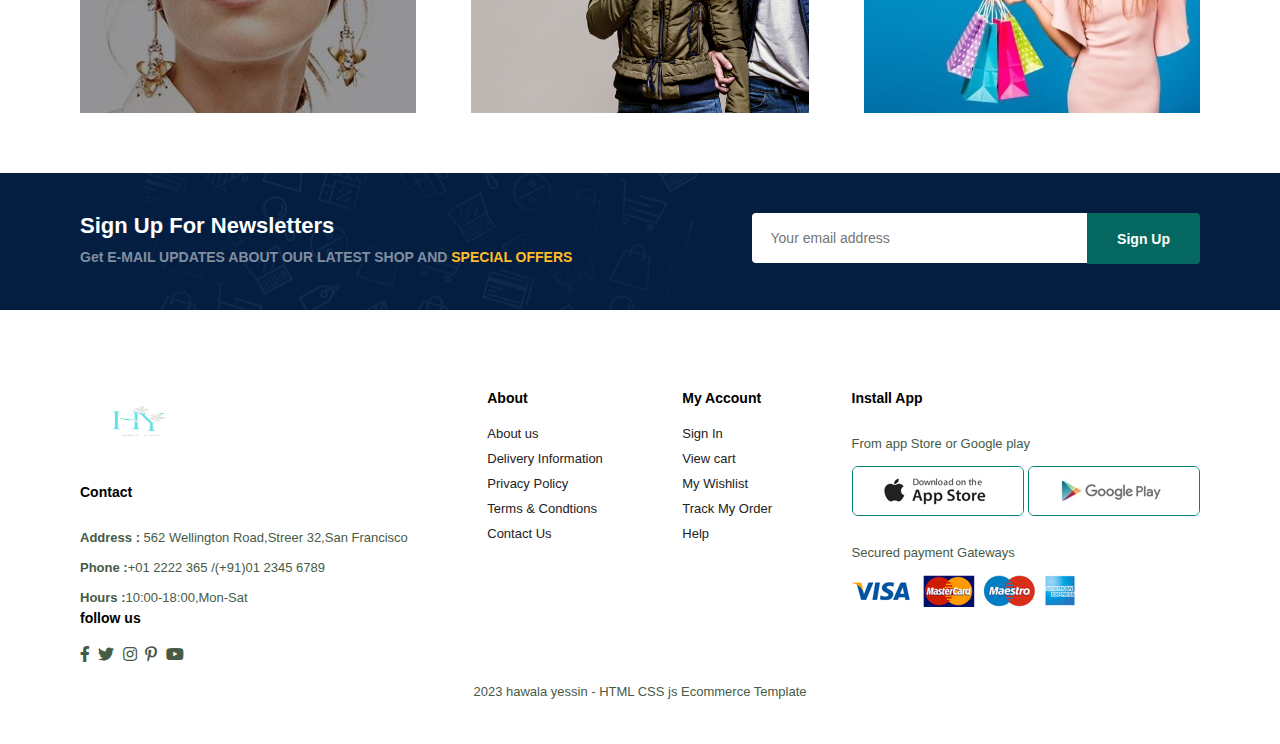
==== commit 2577be47: "Update index.html" ====
--- a/index.html
+++ b/index.html
@@ -21,7 +21,7 @@
         <ul id="navbar">
           <li><a class="active" href="index.html">Home</a></li>
           <li><a href="shope.html">Shop</a></li>
-          <li><a href="blog.html">Blog</a></li>
+          <li><a href="Blog.html">Blog</a></li>
           <li><a href="about.html">About</a></li>
           <li><a href="contact.html">Contact</a></li>
           <li>
